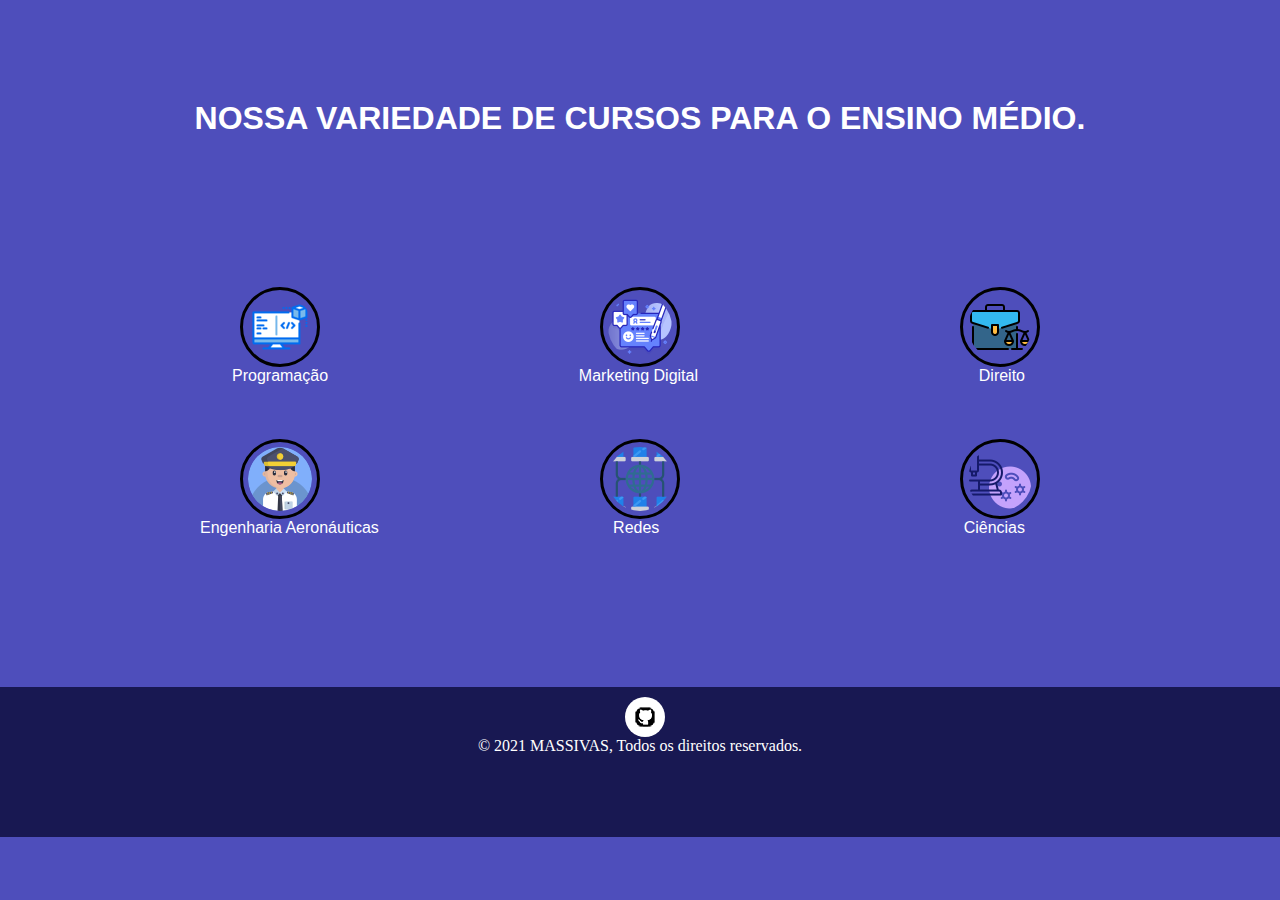
==== HTML/cursos.html @ 2ba1ac5d "Initial commit" ====
<!DOCTYPE html>
<html lang="en">
<head>
    <meta charset="UTF-8">
    <meta http-equiv="X-UA-Compatible" content="IE=edge">
    <meta name="viewport" content="width=device-width, initial-scale=1.0">
    <link rel="stylesheet" href="../CSS/cursos.css">
    <link rel="shortcut icon" href="../IMG/letra-m - Cópia.ico" type="image/x-icon">
    <title>Colégio Massivas</title>
</head>
<body>
    <h1>NOSSA VARIEDADE DE CURSOS PARA O ENSINO MÉDIO.</h1>
    
    <div class="container">
         <div class="content">
            <img src="../IMG/programação.png" alt="programação" class="img">
            <img src="../IMG/experiencia-do-cliente.png" alt="marketing" class="img">
            <img src="../IMG/advogado.png" alt="direito" class="img">
         </div>
         <div class="const">
             <p class="curso">Programação</p>
             <p class="curso">Marketing Digital</p>
             <p class="curso">Direito</p>
         </div>
         <br>
         <br>
         <br>
         <div class="content">
            <img src="../IMG/piloto.png" alt="piloto" class="img">
            <img src="../IMG/redes-de-computadores.png" alt="redes" class="img">
            <img src="../IMG/microscopio.png" alt="ciência" class="img">
         </div>
         <div class="const">
             <p class="cur">Engenharia Aeronáuticas</p>
             <p class="cur">Redes</p>
             <p class="cur">Ciências</p>
         </div>
    </div>
    
    
    <!-- <img src="../IMG/programação.png" alt="">
    <img src="../IMG/redes-de-computadores.png" alt="">
    <img src="../IMG/microscopio.png" alt="">
    <!-- Um diploma em Engenharia OU Ciências Aeronáuticas  -->
    <!--<img src="../IMG/piloto.png" alt="">
    <!-- DIREITO -->
    <!--<img src="../IMG/advogado.png" alt="">
    <img src="../IMG/experiencia-do-cliente.png" alt=""> -->


    <footer>
        <p>
            <a href="https://github.com/bernardojru" class="redes" target="_blank" rel="external"><img src="../IMG/icone-github.png" alt="github"></a>
       </p>
       <p>
           &copy; 2021 MASSIVAS, Todos os direitos reservados.
       </p>
       <!-- © -->
   </footer>
</body>
</html>
---- CSS/cursos.css ----
*{
    margin: 0;
    padding: 0;
    box-sizing: border-box;
} /* IMAGENS DEVEM TER 64 X 64*/
body{
    background-color:rgb(78, 78, 187);
}

h1{
    margin: 100px;
    text-align: center;
    color: white;
    font-family: 'Segoe UI', Tahoma, Geneva, Verdana, sans-serif;

}

.container{
    margin: 100px;
    padding: 50px;
}
.container .content{
    width: 50rem;
    margin: auto;
    display: flex;
    align-items: center;
    justify-content: space-between;
}
.container .content .img{
    border: solid ;
    border-radius: 50%;
    padding: 5px;
}

.container .const{
    font-family: 'Segoe UI', Tahoma, Geneva, Verdana, sans-serif;
    width: 55rem;
    margin:auto;
    display: flex;
    justify-content: space-between;
}
.container .const .curso{
    color: white;
}
.container .const .curso:nth-child(1){
     padding-left: 32px;
}
.container .const .curso:nth-child(2){
     padding-right: 30px;
}
.container .const .curso:nth-child(3){
     padding-right: 55px;
}

.container .const .cur{
    color: white;
}
.container .const .cur:nth-child(1){
    color: white;
   /* aqui está perfeitamente alinhado */
}
.container .const .cur:nth-child(2){
     padding-right: 70px;
}
.container .const .cur:nth-child(3){
     padding-right: 55px;
}




footer{
    background-color: rgb(24, 24, 82);
    height: 150px;
}
footer p{
    color: white;
    display: flex;
    justify-content: center;
    align-items: center;
} 
footer p .redes{
    margin-left: 10px;
    margin-top: 10px;
    padding: 10px;
    border: 0;
    border-radius: 40px;
    background-color: white;
    display: flex;
    justify-content: center;
    align-items: center;
}

ul{
    padding-bottom: 100px;
}
ul li{
    margin-left: 515px;
}
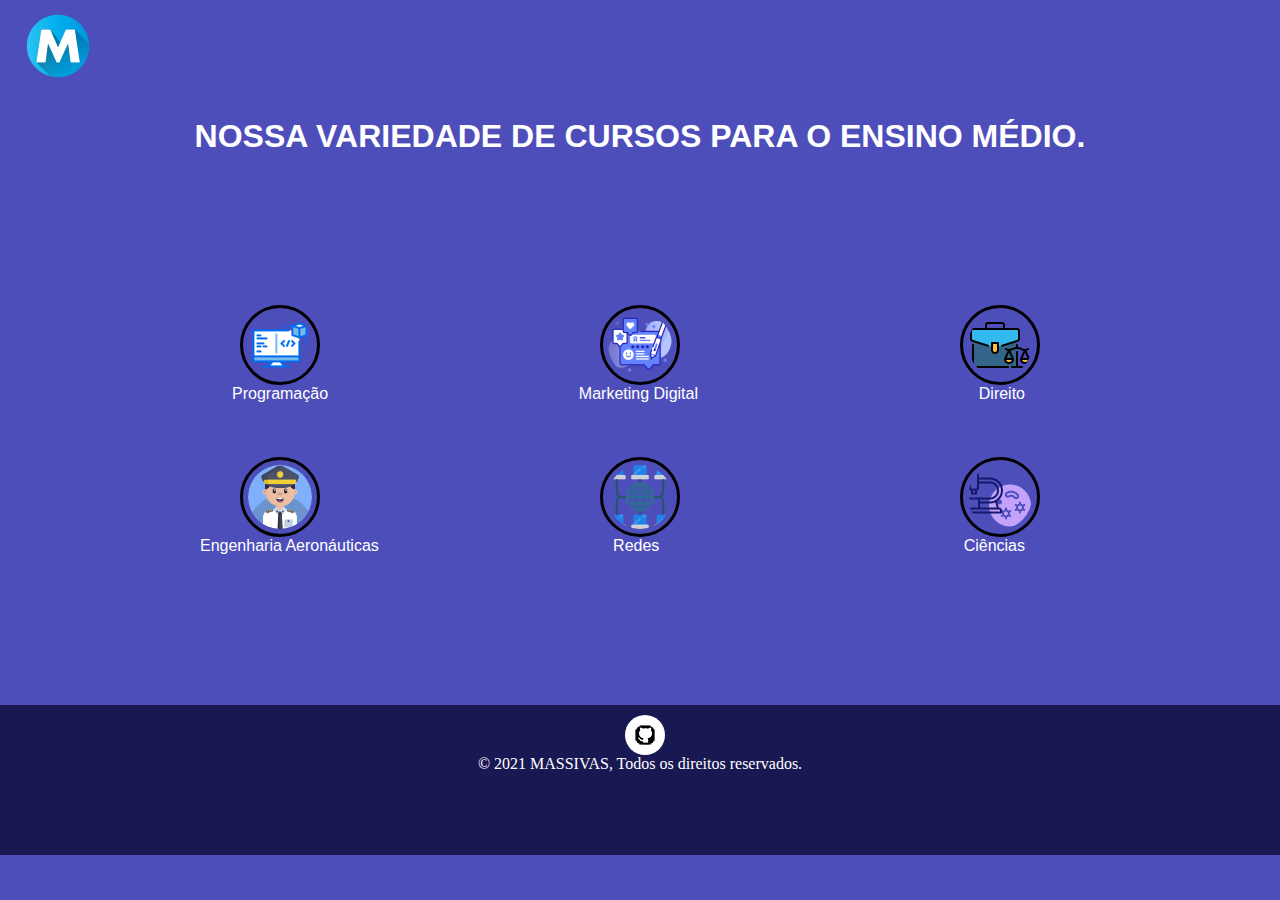
==== commit 89a117d8: "Atualizei README" ====
--- a/HTML/cursos.html
+++ b/HTML/cursos.html
@@ -1,5 +1,5 @@
 <!DOCTYPE html>
-<html lang="en">
+<html lang="pt-br">
 <head>
     <meta charset="UTF-8">
     <meta http-equiv="X-UA-Compatible" content="IE=edge">
@@ -9,6 +9,7 @@
     <title>Colégio Massivas</title>
 </head>
 <body>
+    <div><a href="../index.html"><img src="../IMG/letra-m.png" alt=""></a></div>
     <h1>NOSSA VARIEDADE DE CURSOS PARA O ENSINO MÉDIO.</h1>
     
     <div class="container">
--- a/CSS/cursos.css
+++ b/CSS/cursos.css
@@ -6,7 +6,10 @@
 body{
     background-color:rgb(78, 78, 187);
 }
-
+div a img{
+    margin-left: 2%;
+    margin-bottom: -5%;
+}
 h1{
     margin: 100px;
     text-align: center;
@@ -96,4 +99,51 @@
 }
 ul li{
     margin-left: 515px;
+}
+/* RESPONSIVIDADE */
+@media (max-width:600px){
+.container .content{
+    display: block;
+    margin: auto;
+    border: 0;
+    width: 60%;
+}
+.container .const{
+    display: block;
+    margin-top: -3.4rem;
+    padding: rem;
+    margin-left: 4.9rem;
+    width: 13rem;
+    text-align: center;
+}
+/* coluna 1 das prof */
+.container .const .curso:nth-child(1){
+     display: none;
+}
+.container .const .curso:nth-child(2){
+    display: none;
+   
+}
+.container .const .curso:nth-child(3){
+    display: none;
+
+}
+
+/* coluna 2 das prof */
+.container .const .cur:nth-child(1){
+    display: none;
+
+}
+.container .const .cur:nth-child(2){
+    /* margin-top: -20rem; */
+    padding: 0;
+    display: none;
+
+}
+.container .const .cur:nth-child(3){
+    padding: 0;
+    display: none;
+
+}
+
 }